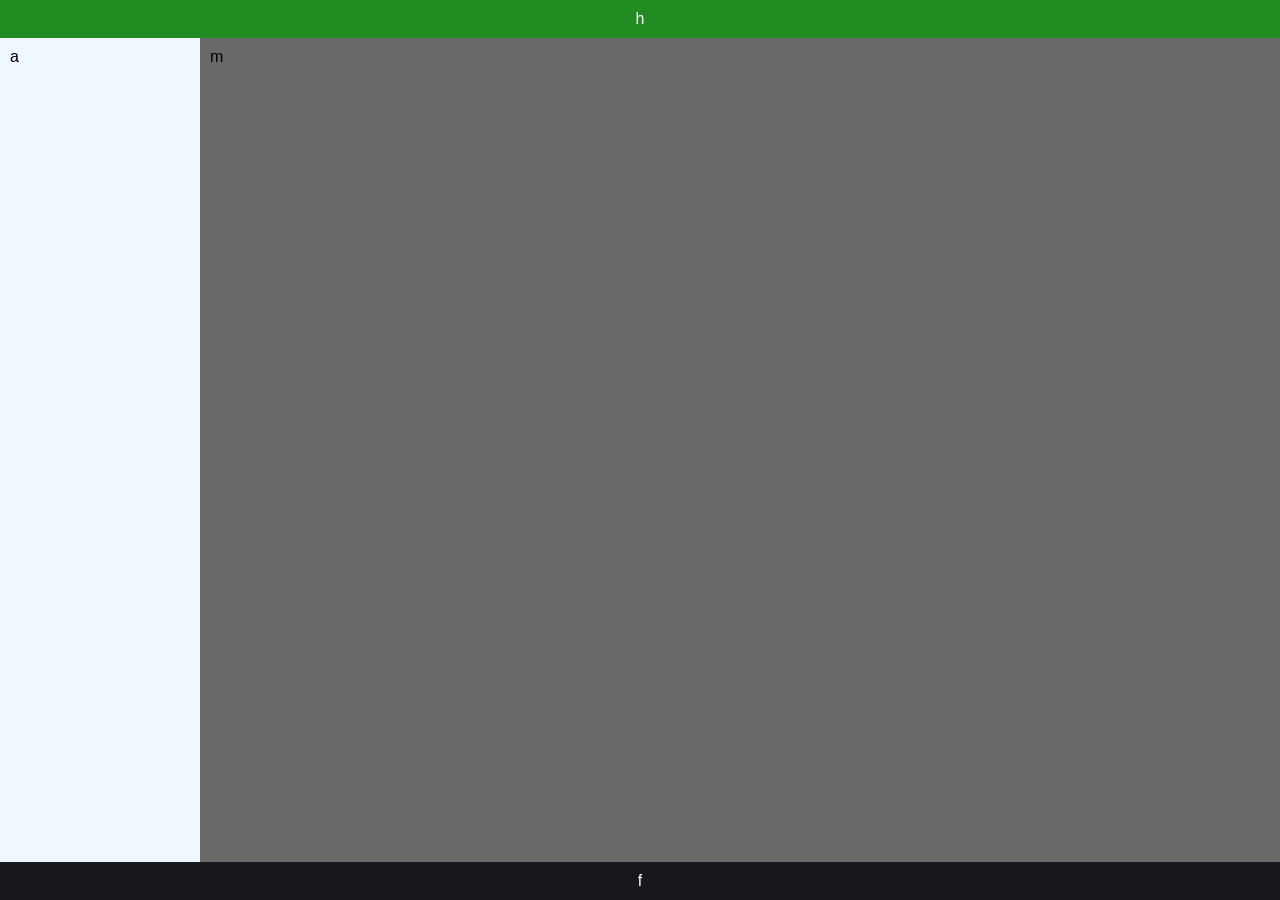
==== index.html @ e760e967 "Update and rename grid_Area.html to index.html" ====
<!DOCTYPE html>
<html lang="en">
<head>
    <meta charset="UTF-8">
    <meta name="viewport" content="width=device-width, initial-scale=1.0">
    <title>Document</title>
    <link rel="stylesheet" href="grid_Area.css">
</head>
<body>
    <div>
        <header>h</header>
        <aside>a</aside>
        <main>m</main>
        <footer>f</footer>
        </div>
</body>
</html>
---- grid_Area.css ----
div{
    height: 100vh;
    display: grid;
    grid-template-areas: 
    'h h'
    'a m'
    'f f';
    grid-template-columns: 200px 1fr;
    grid-template-rows: auto 1fr auto;
}

body{
    font-family: 'Segoe UI', Tahoma, Geneva, Verdana, sans-serif;
    margin: 0;
    padding: 0;
}

header{
    grid-area: h;
    background-color: forestgreen;
    color: white;
    text-align: center;
    padding: 10px;
}

aside{
    grid-area: a;
    background-color: aliceblue;
    padding: 10px;
}

main{
    grid-area: m;
    background-color: dimgray;
    padding: 10px;
}

footer{
    grid-area: f;
    background-color: rgb(22,24,29);
    color: white;
    padding: 10px;
    text-align: center;
}
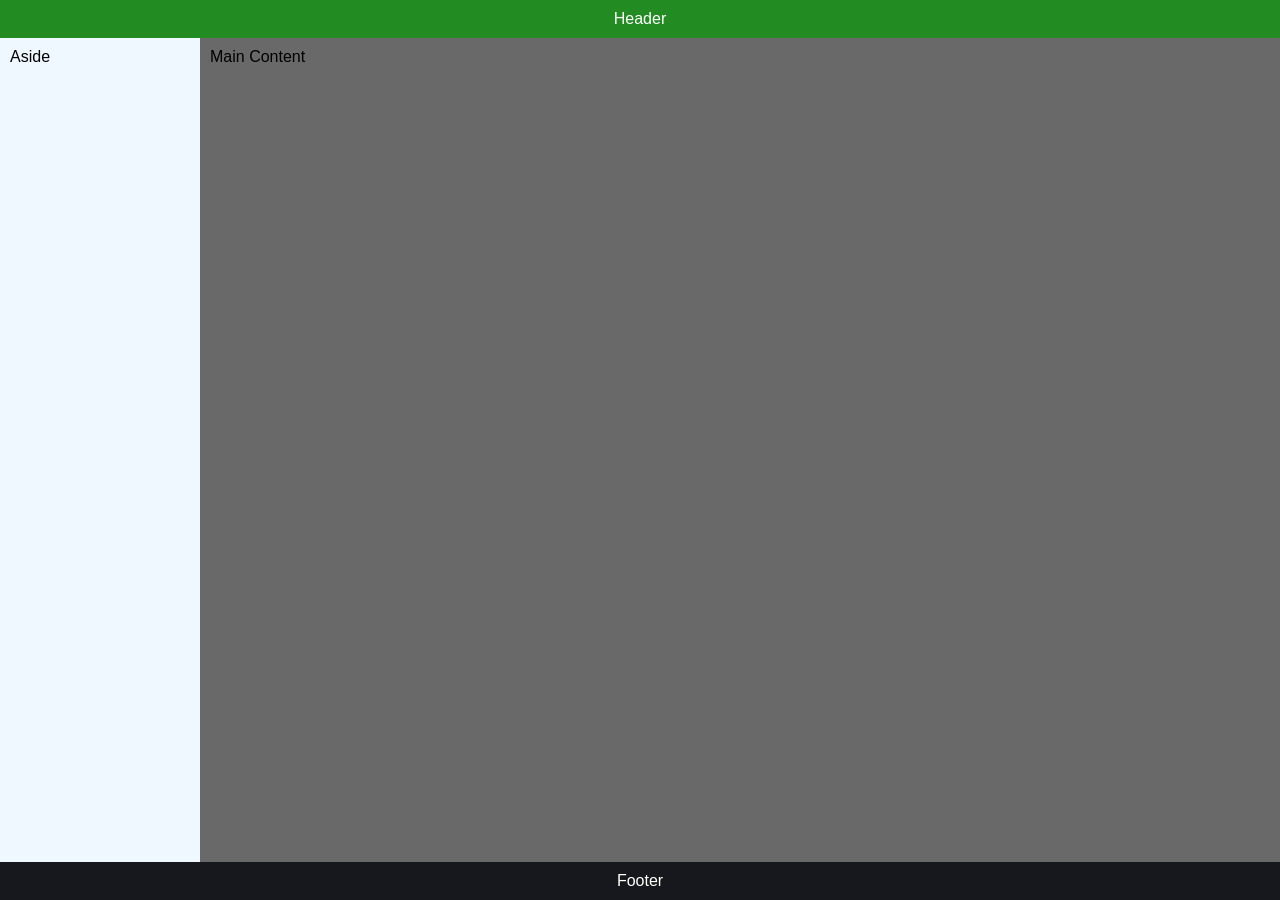
==== commit 6bdc25db: "Update index.html" ====
--- a/index.html
+++ b/index.html
@@ -8,10 +8,10 @@
 </head>
 <body>
     <div>
-        <header>h</header>
-        <aside>a</aside>
-        <main>m</main>
-        <footer>f</footer>
+        <header>Header</header>
+        <aside>Aside</aside>
+        <main>Main Content</main>
+        <footer>Footer</footer>
         </div>
 </body>
 </html>
